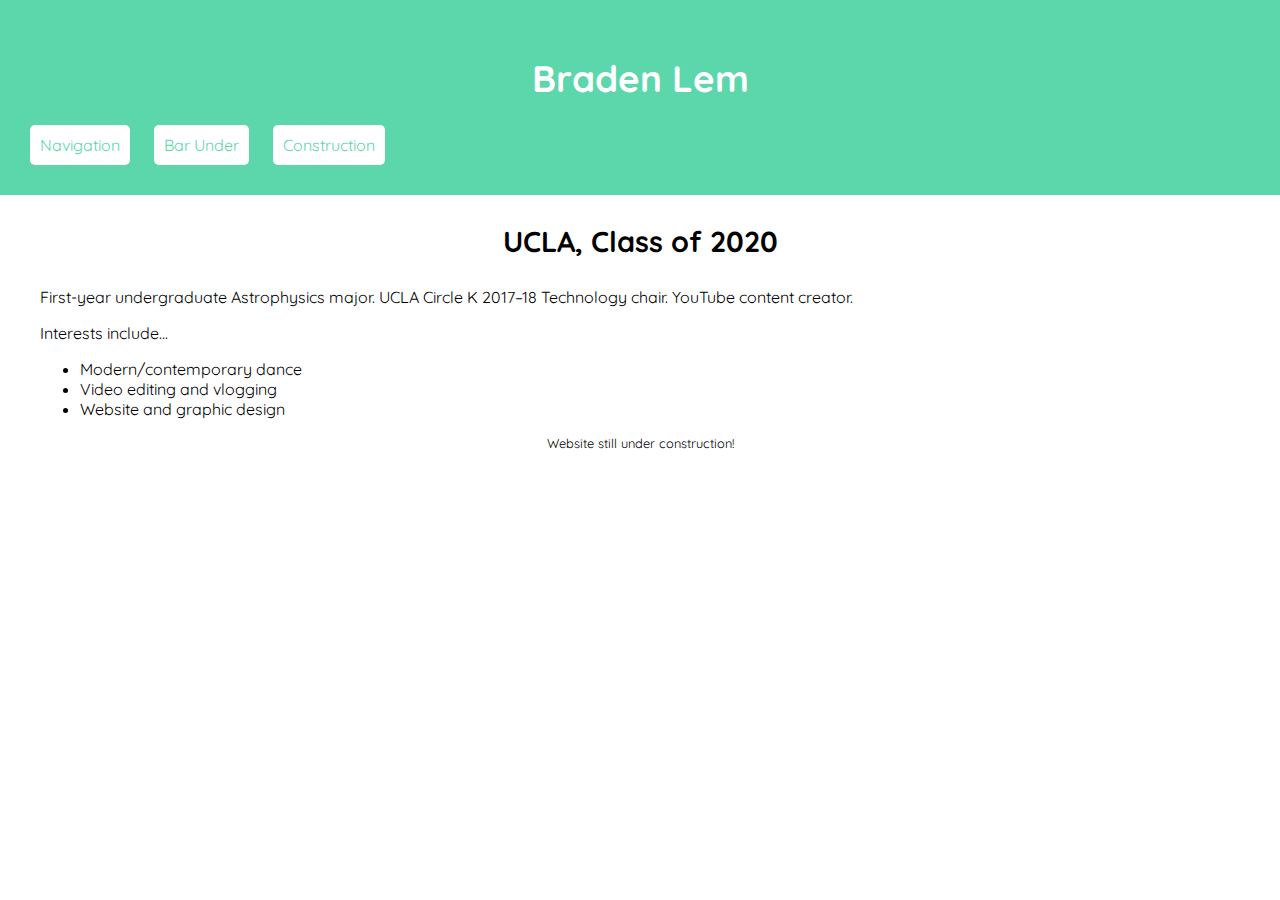
==== index.html @ d3fac7e3 "Banner updates" ====
<!DOCTYPE html>
<html>
<head>
	<title>MAIN | Braden Lem</title>
	<meta charset="utf-8"/>
	
	<link href="https://fonts.googleapis.com/css?family=Quicksand" rel="stylesheet"/>
	<link rel="stylesheet" href="style.css"/>
</head>
<body>
	<div class="container">
		<!--Navigation bar on right side of screen-->
		<div class="banner">
			<h1>Braden Lem</h1>
			
			<nav>
				<a>Navigation</a>
				<a>Bar Under</a>
				<a>Construction</a>
			</nav>
		</div>
	
		<!--Main material on left side of screen-->
		<div class="main">
			<h3>UCLA, Class of 2020</h3>
			
			<p>First-year undergraduate Astrophysics major. UCLA Circle K 2017–18 Technology chair. YouTube content creator.</p>
			
			<p>Interests include...</p>
			<ul>
				<li>Modern/contemporary dance</li>
				<li>Video editing and vlogging</li>
				<li>Website and graphic design</li>
			</ul>
			
			<p id="construction">Website still under construction!</p>
		</div>
	</div>
</body>
</html>
---- style.css ----
html, body {
	background-color: #ffffff;
	color: black;
	
	font-family: 'Quicksand', sans-serif;
	font-size: 1.0em;
	font-style: normal;
	font-weight: normal;
	text-align: left;
	
	margin: 0;
	width: 100%;
	height: 100%;
}

h1 {
	font-size: 2.3em;
	text-align: center;
	
	padding: 10px;
}

h3 {
	font-size: 1.8em;
	font-weight: bold;
	line-height: 1.2em;
	text-align: center;
}

.container {
	display: block;
}

.banner {
	background-color: #5cd6ab;
	color: #ffffff;
	
	padding: 20px;
	padding-bottom: 40px;
}

nav a {
	background-color: #ffffff;
	color: #5cd6ab;
	border-radius: 5px;
	
	text-align: center;
	
	padding: 10px;
	margin: 10px;
	
	cursor: pointer;
}
nav a:active {
	top: 2px;
}

.main {
	padding-left: 40px;
	padding-right: 40px;
}

#construction {
	font-size: 0.8em;
	text-align: center;
}
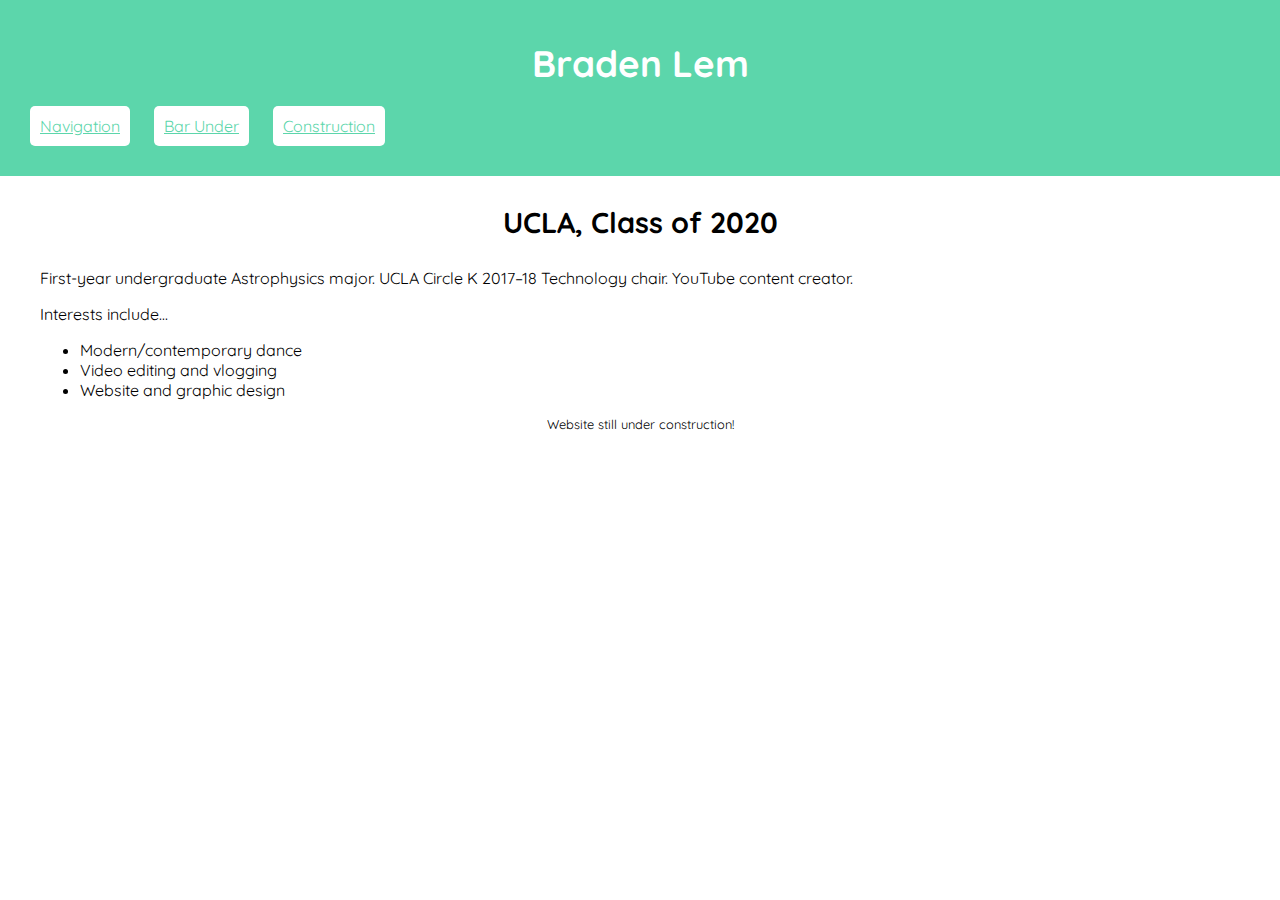
==== commit e9d31cee: "Banner changes" ====
--- a/index.html
+++ b/index.html
@@ -14,9 +14,9 @@
 			<h1>Braden Lem</h1>
 			
 			<nav>
-				<a>Navigation</a>
-				<a>Bar Under</a>
-				<a>Construction</a>
+				<a href="#">Navigation</a>
+				<a href="#">Bar Under</a>
+				<a href="#">Construction</a>
 			</nav>
 		</div>
 	
--- a/style.css
+++ b/style.css
@@ -18,6 +18,8 @@
 	text-align: center;
 	
 	padding: 10px;
+	margin-top: 10px;
+	margin-bottom: 20px;
 }
 
 h3 {
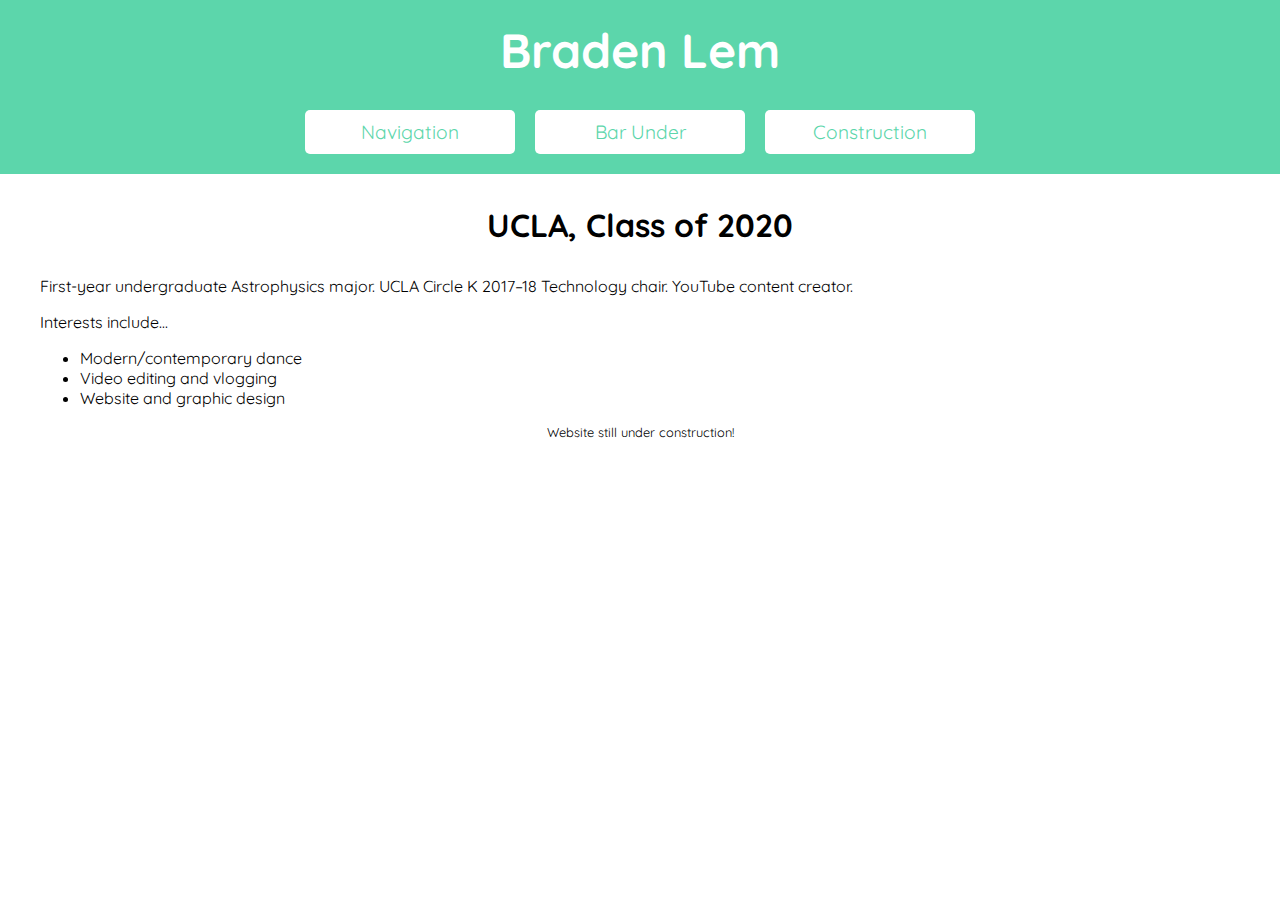
==== commit d3d9b832: "Link setup" ====
--- a/index.html
+++ b/index.html
@@ -11,7 +11,7 @@
 	<div class="container">
 		<!--Navigation bar on right side of screen-->
 		<div class="banner">
-			<h1>Braden Lem</h1>
+			<h1><a href="http://bradenlem.github.io">Braden Lem</a></h1>
 			
 			<nav>
 				<a href="#">Navigation</a>
--- a/style.css
+++ b/style.css
@@ -14,16 +14,24 @@
 }
 
 h1 {
-	font-size: 2.3em;
+	font-size: 3.0em;
 	text-align: center;
-	
-	padding: 10px;
+
 	margin-top: 10px;
 	margin-bottom: 20px;
+	margin-left: auto;
+	margin-right: auto;
+	
+	display: table;
+}
+
+h1 a {
+	color: #ffffff;
+	text-decoration: none;
 }
 
 h3 {
-	font-size: 1.8em;
+	font-size: 2em;
 	font-weight: bold;
 	line-height: 1.2em;
 	text-align: center;
@@ -37,8 +45,16 @@
 	background-color: #5cd6ab;
 	color: #ffffff;
 	
-	padding: 20px;
-	padding-bottom: 40px;
+	padding: 10px;
+}
+
+nav {
+	font-size: 1.2em;
+	
+	max-width: 90%;
+	margin: auto;
+	
+	display: table;
 }
 
 nav a {
@@ -47,14 +63,18 @@
 	border-radius: 5px;
 	
 	text-align: center;
+	text-decoration: none;
 	
-	padding: 10px;
+	padding-top: 10px;
+	padding-bottom: 10px;
+	padding-left: 30px;
+	padding-right: 30px;
 	margin: 10px;
 	
+	min-width: 150px;
+	display: inline-block;
+	
 	cursor: pointer;
-}
-nav a:active {
-	top: 2px;
 }
 
 .main {
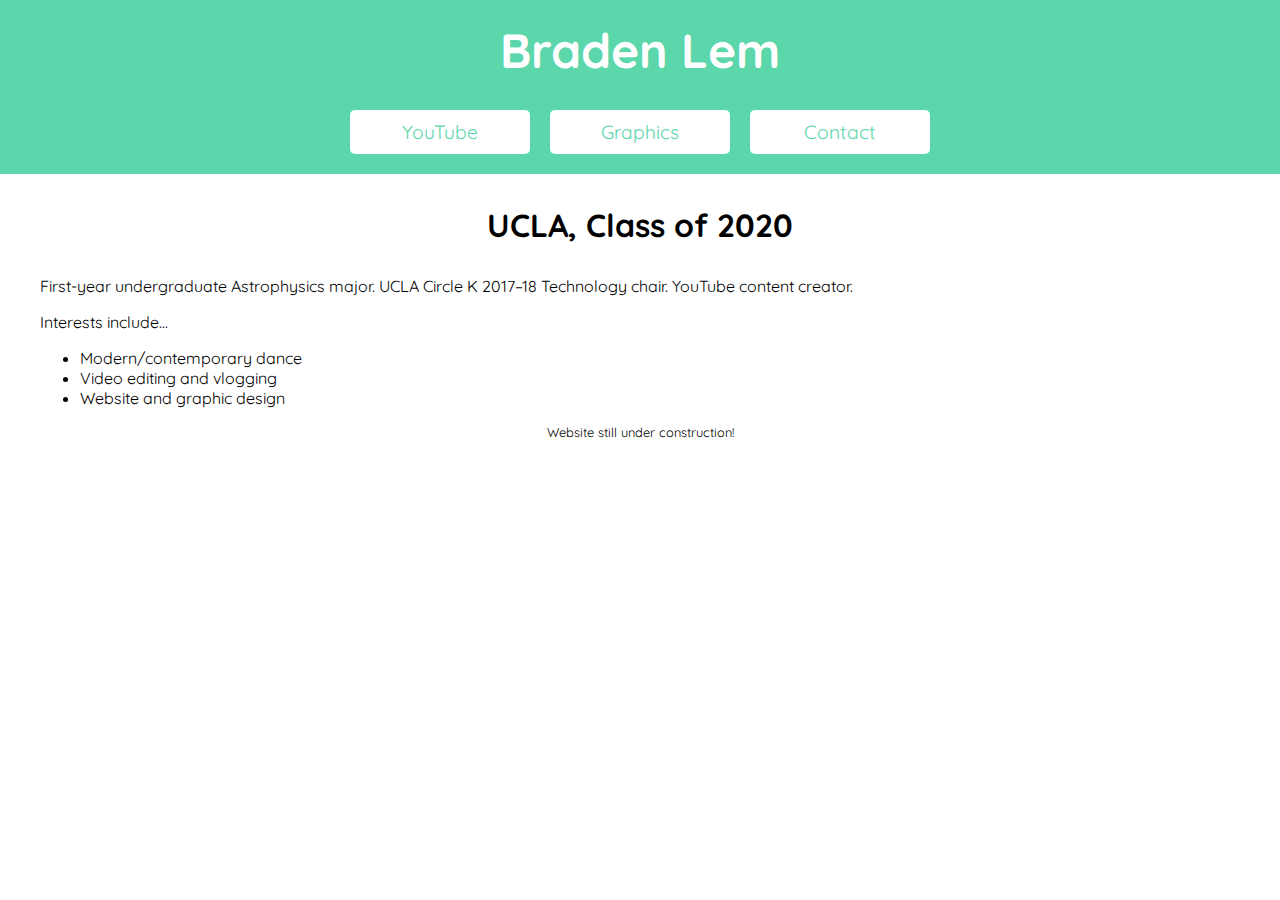
==== commit 7c2e10cd: "Metadata and main elements" ====
--- a/index.html
+++ b/index.html
@@ -2,7 +2,9 @@
 <html>
 <head>
 	<title>MAIN | Braden Lem</title>
-	<meta charset="utf-8"/>
+	<meta name="author" content="Braden Lem">
+	<meta name="keywords" content="about">
+	<meta charset="utf-8">
 	
 	<link href="https://fonts.googleapis.com/css?family=Quicksand" rel="stylesheet"/>
 	<link rel="stylesheet" href="style.css"/>
@@ -14,9 +16,9 @@
 			<h1><a href="http://bradenlem.github.io">Braden Lem</a></h1>
 			
 			<nav>
-				<a href="#">Navigation</a>
-				<a href="#">Bar Under</a>
-				<a href="#">Construction</a>
+				<a href="#">YouTube</a>
+				<a href="#">Graphics</a>
+				<a href="#">Contact</a>
 			</nav>
 		</div>
 	
--- a/style.css
+++ b/style.css
@@ -71,7 +71,7 @@
 	padding-right: 30px;
 	margin: 10px;
 	
-	min-width: 150px;
+	min-width: 120px;
 	display: inline-block;
 	
 	cursor: pointer;
@@ -80,6 +80,8 @@
 .main {
 	padding-left: 40px;
 	padding-right: 40px;
+	margin-top: 20px;
+	margin-bottom: 20px;
 }
 
 #construction {
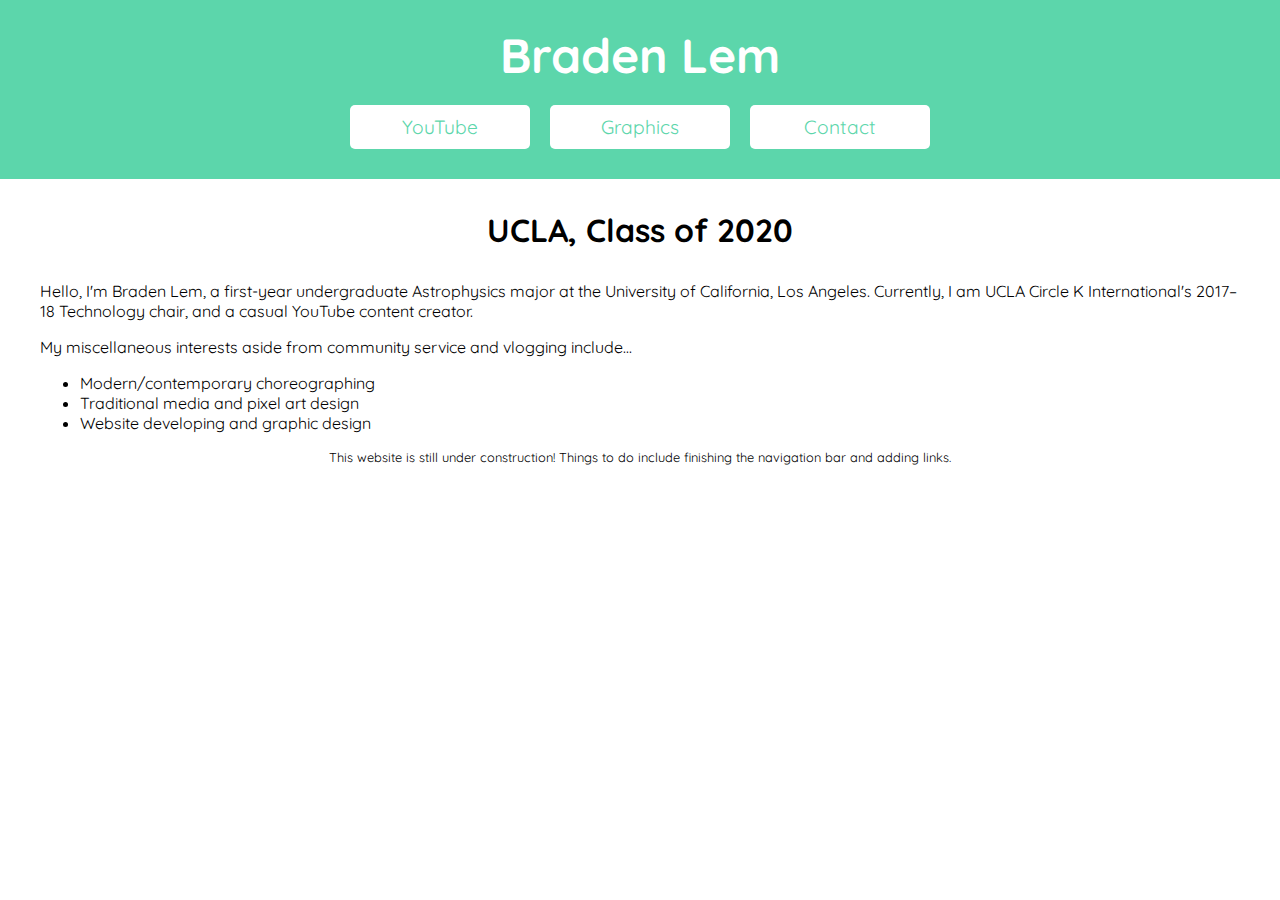
==== commit 81ca4cbf: "Main page text" ====
--- a/index.html
+++ b/index.html
@@ -26,16 +26,17 @@
 		<div class="main">
 			<h3>UCLA, Class of 2020</h3>
 			
-			<p>First-year undergraduate Astrophysics major. UCLA Circle K 2017–18 Technology chair. YouTube content creator.</p>
+			<p>Hello, I'm Braden Lem, a first-year undergraduate Astrophysics major at the University of California, Los Angeles.
+				Currently, I am UCLA Circle K International's 2017–18 Technology chair, and a casual YouTube content creator.</p>
 			
-			<p>Interests include...</p>
+			<p>My miscellaneous interests aside from community service and vlogging include...</p>
 			<ul>
-				<li>Modern/contemporary dance</li>
-				<li>Video editing and vlogging</li>
-				<li>Website and graphic design</li>
+				<li>Modern/contemporary choreographing</li>
+				<li>Traditional media and pixel art design</li>
+				<li>Website developing and graphic design</li>
 			</ul>
 			
-			<p id="construction">Website still under construction!</p>
+			<p id="construction">This website is still under construction! Things to do include finishing the navigation bar and adding links.</p>
 		</div>
 	</div>
 </body>
--- a/style.css
+++ b/style.css
@@ -18,7 +18,7 @@
 	text-align: center;
 
 	margin-top: 10px;
-	margin-bottom: 20px;
+	margin-bottom: 10px;
 	margin-left: auto;
 	margin-right: auto;
 	
@@ -45,7 +45,10 @@
 	background-color: #5cd6ab;
 	color: #ffffff;
 	
-	padding: 10px;
+	padding-top: 15px;
+	padding-bottom: 20px;
+	padding-left: 10px;
+	padding-right: 10px;
 }
 
 nav {
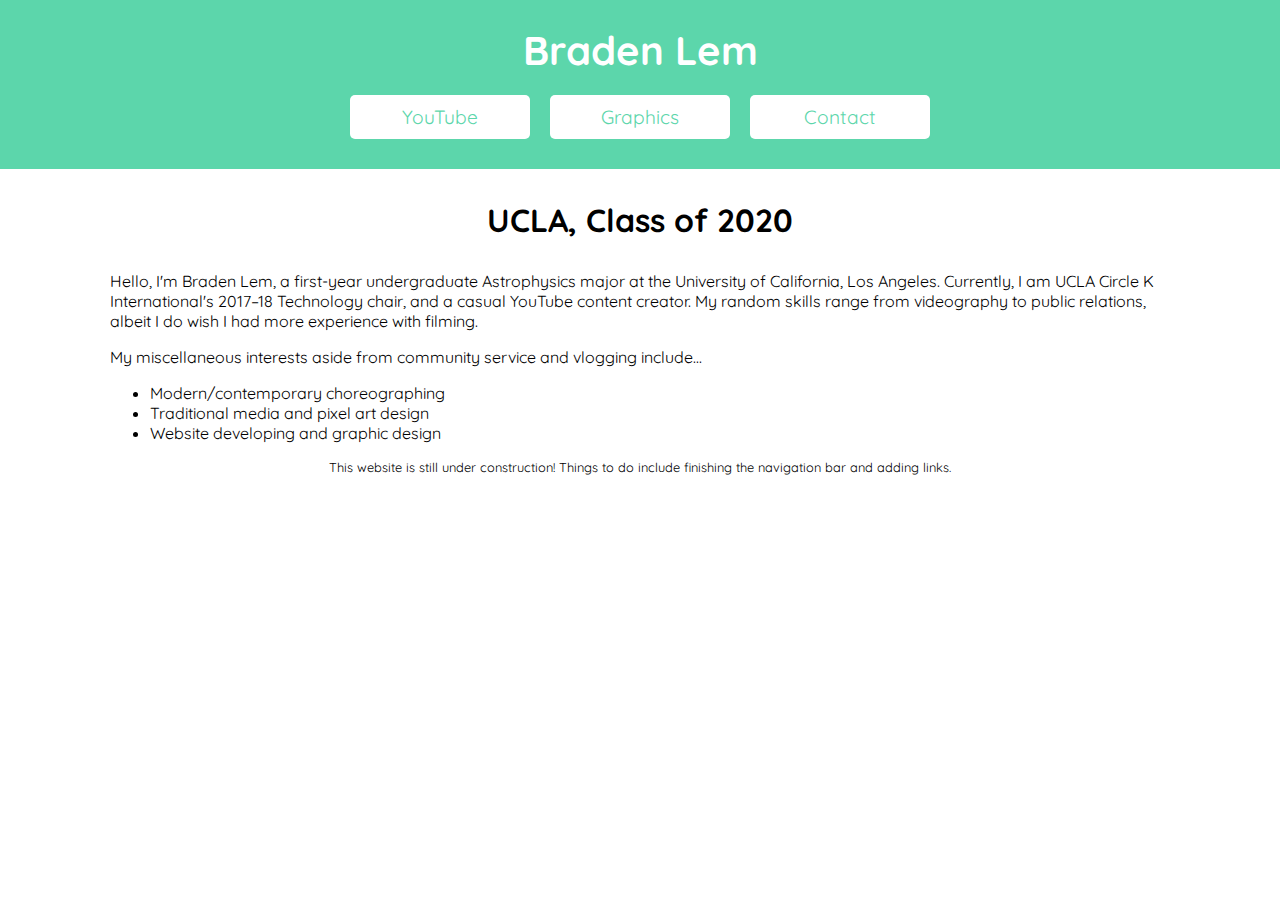
==== commit f616ef97: "YouTube link and About Me" ====
--- a/index.html
+++ b/index.html
@@ -16,7 +16,7 @@
 			<h1><a href="http://bradenlem.github.io">Braden Lem</a></h1>
 			
 			<nav>
-				<a href="#">YouTube</a>
+				<a href="https://www.youtube.com/channel/UC37CPi0YjPqwXKu5Q6fj2JQ">YouTube</a>
 				<a href="#">Graphics</a>
 				<a href="#">Contact</a>
 			</nav>
@@ -26,8 +26,11 @@
 		<div class="main">
 			<h3>UCLA, Class of 2020</h3>
 			
-			<p>Hello, I'm Braden Lem, a first-year undergraduate Astrophysics major at the University of California, Los Angeles.
-				Currently, I am UCLA Circle K International's 2017–18 Technology chair, and a casual YouTube content creator.</p>
+			<p>
+				Hello, I'm Braden Lem, a first-year undergraduate Astrophysics major at the University of California, Los Angeles.
+				Currently, I am UCLA Circle K International's 2017–18 Technology chair, and a casual YouTube content creator.
+				My random skills range from videography to public relations, albeit I do wish I had more experience with filming.
+			</p>
 			
 			<p>My miscellaneous interests aside from community service and vlogging include...</p>
 			<ul>
--- a/style.css
+++ b/style.css
@@ -2,7 +2,7 @@
 	background-color: #ffffff;
 	color: black;
 	
-	font-family: 'Quicksand', sans-serif;
+	font-family: 'Quicksand', Tahoma, sans-serif;
 	font-size: 1.0em;
 	font-style: normal;
 	font-weight: normal;
@@ -14,7 +14,7 @@
 }
 
 h1 {
-	font-size: 3.0em;
+	font-size: 2.5em;
 	text-align: center;
 
 	margin-top: 10px;
@@ -31,7 +31,7 @@
 }
 
 h3 {
-	font-size: 2em;
+	font-size: 2.0em;
 	font-weight: bold;
 	line-height: 1.2em;
 	text-align: center;
@@ -85,6 +85,8 @@
 	padding-right: 40px;
 	margin-top: 20px;
 	margin-bottom: 20px;
+	margin-left: 70px;
+	margin-right: 70px;
 }
 
 #construction {
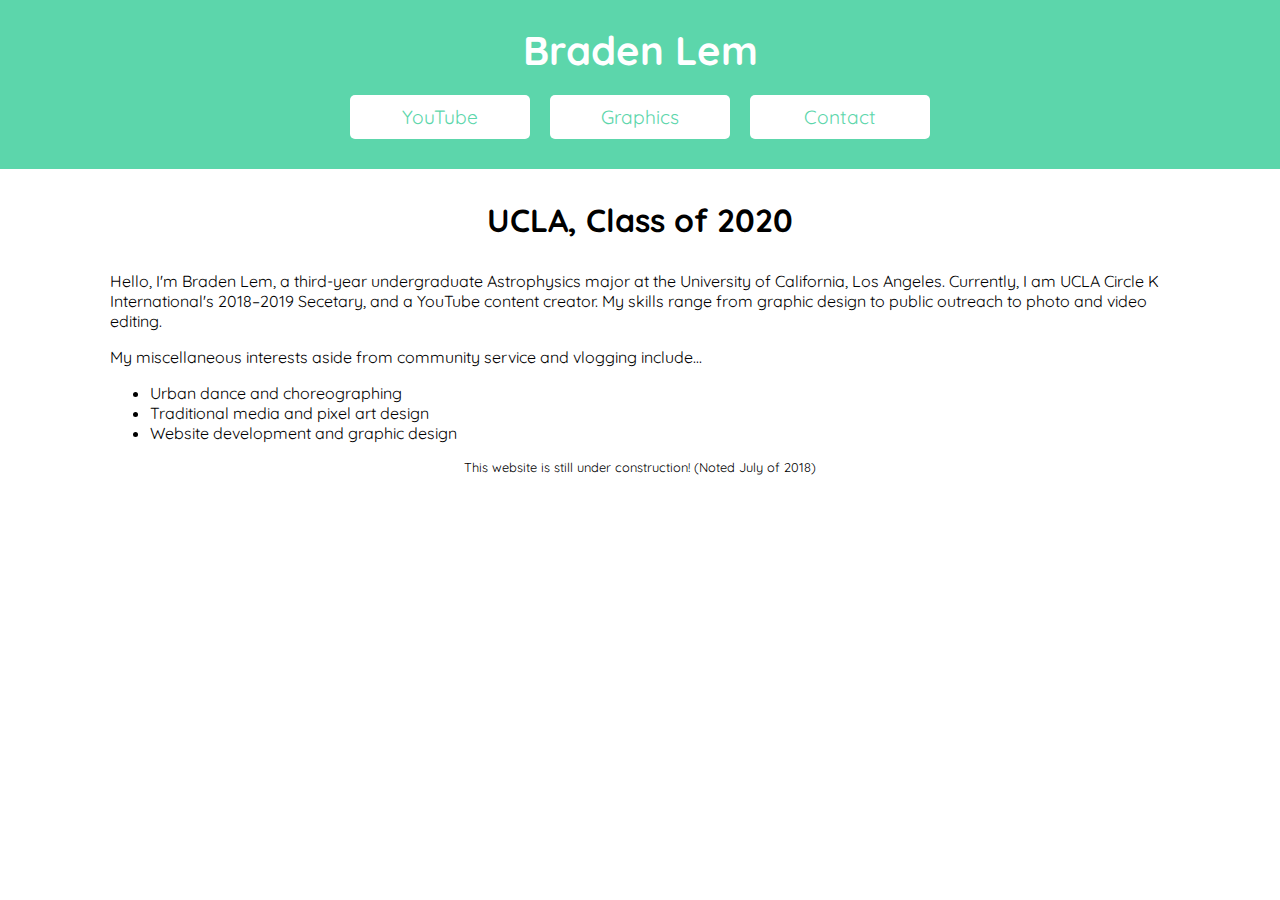
==== commit ac413a55: "Revising outdated content" ====
--- a/index.html
+++ b/index.html
@@ -1,22 +1,23 @@
 <!DOCTYPE html>
 <html>
 <head>
-	<title>MAIN | Braden Lem</title>
+	<title>Braden Lem</title>
+	<base target="_blank">
 	<meta name="author" content="Braden Lem">
-	<meta name="keywords" content="about">
+	<meta name="keywords" content="about, Braden Lem, bio">
+	<meta name="viewport" content="width=device-width, initial-scale=1.0">
 	<meta charset="utf-8">
-	
 	<link href="https://fonts.googleapis.com/css?family=Quicksand" rel="stylesheet"/>
 	<link rel="stylesheet" href="style.css"/>
 </head>
 <body>
 	<div class="container">
-		<!--Navigation bar on right side of screen-->
+		<!--Navigation bar on top of screen-->
 		<div class="banner">
 			<h1><a href="http://bradenlem.github.io">Braden Lem</a></h1>
 			
 			<nav>
-				<a href="https://www.youtube.com/channel/UC37CPi0YjPqwXKu5Q6fj2JQ">YouTube</a>
+				<a href="https://www.youtube.com/channel/UCRi-Iwac67jz_echLpqbjrQ">YouTube</a>
 				<a href="#">Graphics</a>
 				<a href="#">Contact</a>
 			</nav>
@@ -27,20 +28,20 @@
 			<h3>UCLA, Class of 2020</h3>
 			
 			<p>
-				Hello, I'm Braden Lem, a first-year undergraduate Astrophysics major at the University of California, Los Angeles.
-				Currently, I am UCLA Circle K International's 2017–18 Technology chair, and a casual YouTube content creator.
-				My random skills range from videography to public relations, albeit I do wish I had more experience with filming.
+				Hello, I'm Braden Lem, a third-year undergraduate Astrophysics major at the University of California, Los Angeles.
+				Currently, I am UCLA Circle K International's 2018–2019 Secetary, and a YouTube content creator.
+				My skills range from graphic design to public outreach to photo and video editing.
 			</p>
 			
 			<p>My miscellaneous interests aside from community service and vlogging include...</p>
 			<ul>
-				<li>Modern/contemporary choreographing</li>
+				<li>Urban dance and choreographing</li>
 				<li>Traditional media and pixel art design</li>
-				<li>Website developing and graphic design</li>
+				<li>Website development and graphic design</li>
 			</ul>
 			
-			<p id="construction">This website is still under construction! Things to do include finishing the navigation bar and adding links.</p>
+			<p id="construction">This website is still under construction! (Noted July of 2018)</p>
 		</div>
 	</div>
 </body>
-</html>+</html>
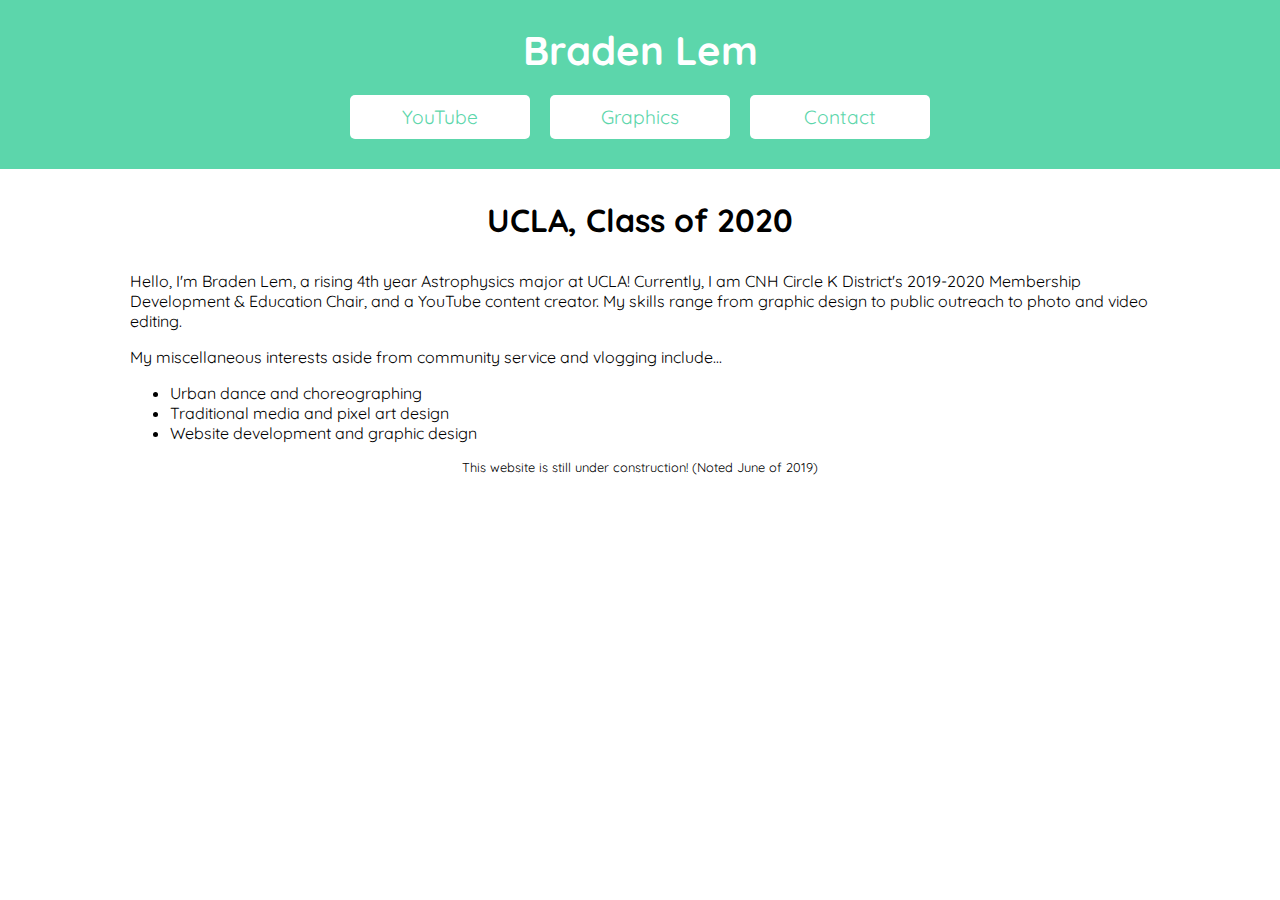
==== commit 217c95aa: "Add files via upload" ====
--- a/index.html
+++ b/index.html
@@ -14,11 +14,11 @@
 	<div class="container">
 		<!--Navigation bar on top of screen-->
 		<div class="banner">
-			<h1><a href="http://bradenlem.github.io">Braden Lem</a></h1>
+			<h1><a href="index.html" target="_self">Braden Lem</a></h1>
 			
 			<nav>
 				<a href="https://www.youtube.com/channel/UCRi-Iwac67jz_echLpqbjrQ">YouTube</a>
-				<a href="#">Graphics</a>
+				<a href="graphics.html" target="_self">Graphics</a>
 				<a href="#">Contact</a>
 			</nav>
 		</div>
@@ -28,8 +28,8 @@
 			<h3>UCLA, Class of 2020</h3>
 			
 			<p>
-				Hello, I'm Braden Lem, a third-year undergraduate Astrophysics major at the University of California, Los Angeles.
-				Currently, I am UCLA Circle K International's 2018–2019 Secetary, and a YouTube content creator.
+				Hello, I'm Braden Lem, a rising 4th year Astrophysics major at UCLA!
+				Currently, I am CNH Circle K District's 2019-2020 Membership Development & Education Chair, and a YouTube content creator.
 				My skills range from graphic design to public outreach to photo and video editing.
 			</p>
 			
@@ -40,7 +40,7 @@
 				<li>Website development and graphic design</li>
 			</ul>
 			
-			<p id="construction">This website is still under construction! (Noted July of 2018)</p>
+			<p id="construction">This website is still under construction! (Noted June of 2019)</p>
 		</div>
 	</div>
 </body>
--- a/style.css
+++ b/style.css
@@ -1,95 +1,123 @@
-html, body {
-	background-color: #ffffff;
-	color: black;
-	
-	font-family: 'Quicksand', Tahoma, sans-serif;
-	font-size: 1.0em;
-	font-style: normal;
-	font-weight: normal;
-	text-align: left;
-	
-	margin: 0;
-	width: 100%;
-	height: 100%;
-}
-
-h1 {
-	font-size: 2.5em;
-	text-align: center;
-
-	margin-top: 10px;
-	margin-bottom: 10px;
-	margin-left: auto;
-	margin-right: auto;
-	
-	display: table;
-}
-
-h1 a {
-	color: #ffffff;
-	text-decoration: none;
-}
-
-h3 {
-	font-size: 2.0em;
-	font-weight: bold;
-	line-height: 1.2em;
-	text-align: center;
-}
-
-.container {
-	display: block;
-}
-
-.banner {
-	background-color: #5cd6ab;
-	color: #ffffff;
-	
-	padding-top: 15px;
-	padding-bottom: 20px;
-	padding-left: 10px;
-	padding-right: 10px;
-}
-
-nav {
-	font-size: 1.2em;
-	
-	max-width: 90%;
-	margin: auto;
-	
-	display: table;
-}
-
-nav a {
-	background-color: #ffffff;
-	color: #5cd6ab;
-	border-radius: 5px;
-	
-	text-align: center;
-	text-decoration: none;
-	
-	padding-top: 10px;
-	padding-bottom: 10px;
-	padding-left: 30px;
-	padding-right: 30px;
-	margin: 10px;
-	
-	min-width: 120px;
-	display: inline-block;
-	
-	cursor: pointer;
-}
-
-.main {
-	padding-left: 40px;
-	padding-right: 40px;
-	margin-top: 20px;
-	margin-bottom: 20px;
-	margin-left: 70px;
-	margin-right: 70px;
-}
-
-#construction {
-	font-size: 0.8em;
-	text-align: center;
-}
+html, body {
+	background-color: #ffffff;
+	color: black;
+	
+	font-family: 'Quicksand', Tahoma, sans-serif;
+	font-size: 1.0em;
+	font-style: normal;
+	font-weight: normal;
+	text-align: left;
+	
+	margin: 0;
+	width: 100%;
+	height: 100%;
+}
+
+h1 {
+	font-size: 2.5em;
+	text-align: center;
+
+	margin-top: 10px;
+	margin-bottom: 10px;
+	margin-left: auto;
+	margin-right: auto;
+	
+	display: table;
+}
+
+h1 a {
+	color: #ffffff;
+	text-decoration: none;
+}
+
+h3 {
+	font-size: 2.0em;
+	font-weight: bold;
+	line-height: 1.2em;
+	text-align: center;
+}
+
+.container {
+	display: block;
+}
+
+.banner {
+	background-color: #5cd6ab;
+	color: #ffffff;
+	
+	padding-top: 15px;
+	padding-bottom: 20px;
+	padding-left: 10px;
+	padding-right: 10px;
+}
+
+nav {
+	font-size: 1.2em;
+	
+	max-width: 90%;
+	margin: auto;
+	
+	display: table;
+}
+
+nav a {
+	background-color: #ffffff;
+	color: #5cd6ab;
+	border-radius: 5px;
+	
+	text-align: center;
+	text-decoration: none;
+	
+	padding-top: 10px;
+	padding-bottom: 10px;
+	padding-left: 30px;
+	padding-right: 30px;
+	margin: 10px;
+	
+	min-width: 120px;
+	display: inline-block;
+	
+	cursor: pointer;
+}
+
+.main {
+	padding-left: 60px;
+	padding-right: 60px;
+	margin-top: 20px;
+	margin-bottom: 20px;
+	margin-left: 70px;
+	margin-right: 70px;
+}
+
+.half-width {
+	display: inline-block;
+	box-sizing: border-box;
+	
+	text-align: center;
+	
+	padding: 0px;
+	margin: 0px;
+	min-width: 250px;
+	width: 50%;
+	
+	vertical-align: top;
+}
+
+.qtr-width {
+	display: inline-block;
+	box-sizing: border-box;
+	
+	text-align: center;
+	
+	padding: 0px;
+	margin: 0px;
+	min-width: 250px;
+	width: 25%;
+	
+	vertical-align: top;
+}
+
+#construction {
+	font-size: 0.8em;
+	text-align: center;
+}
